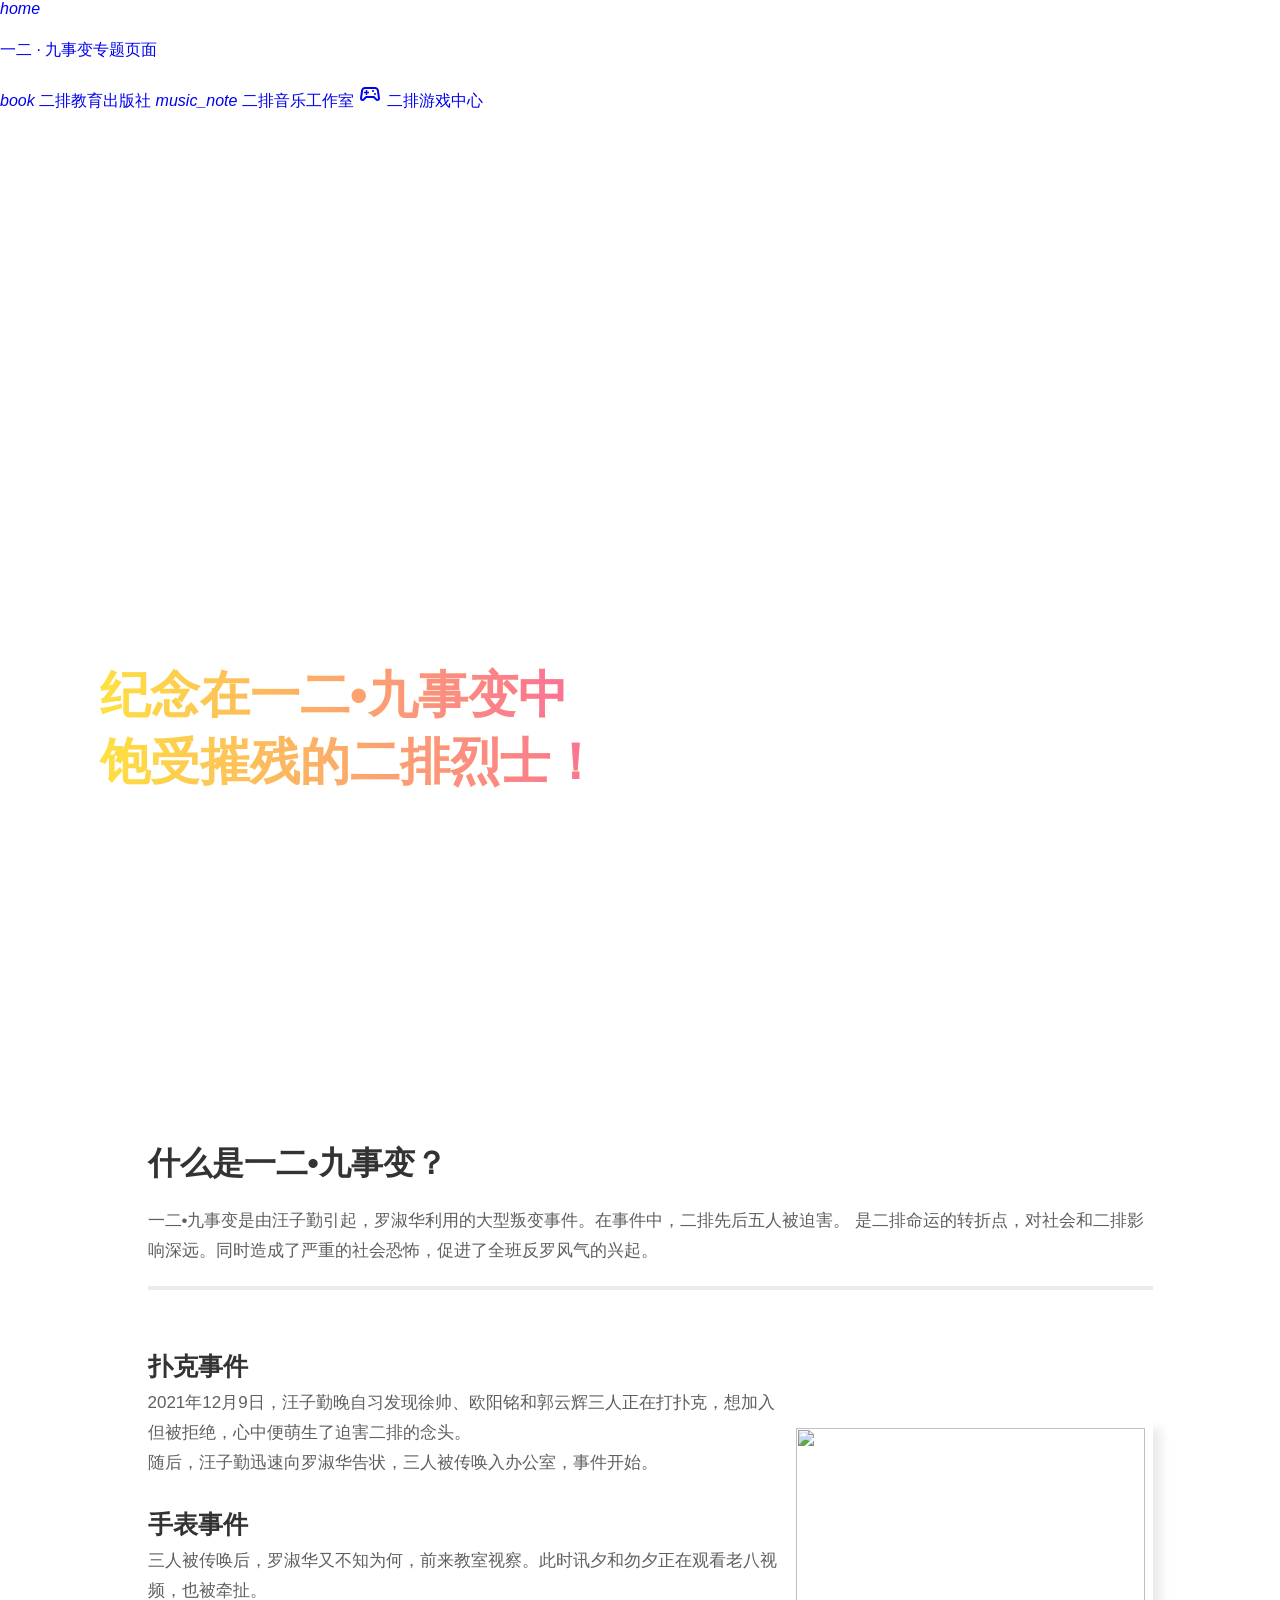
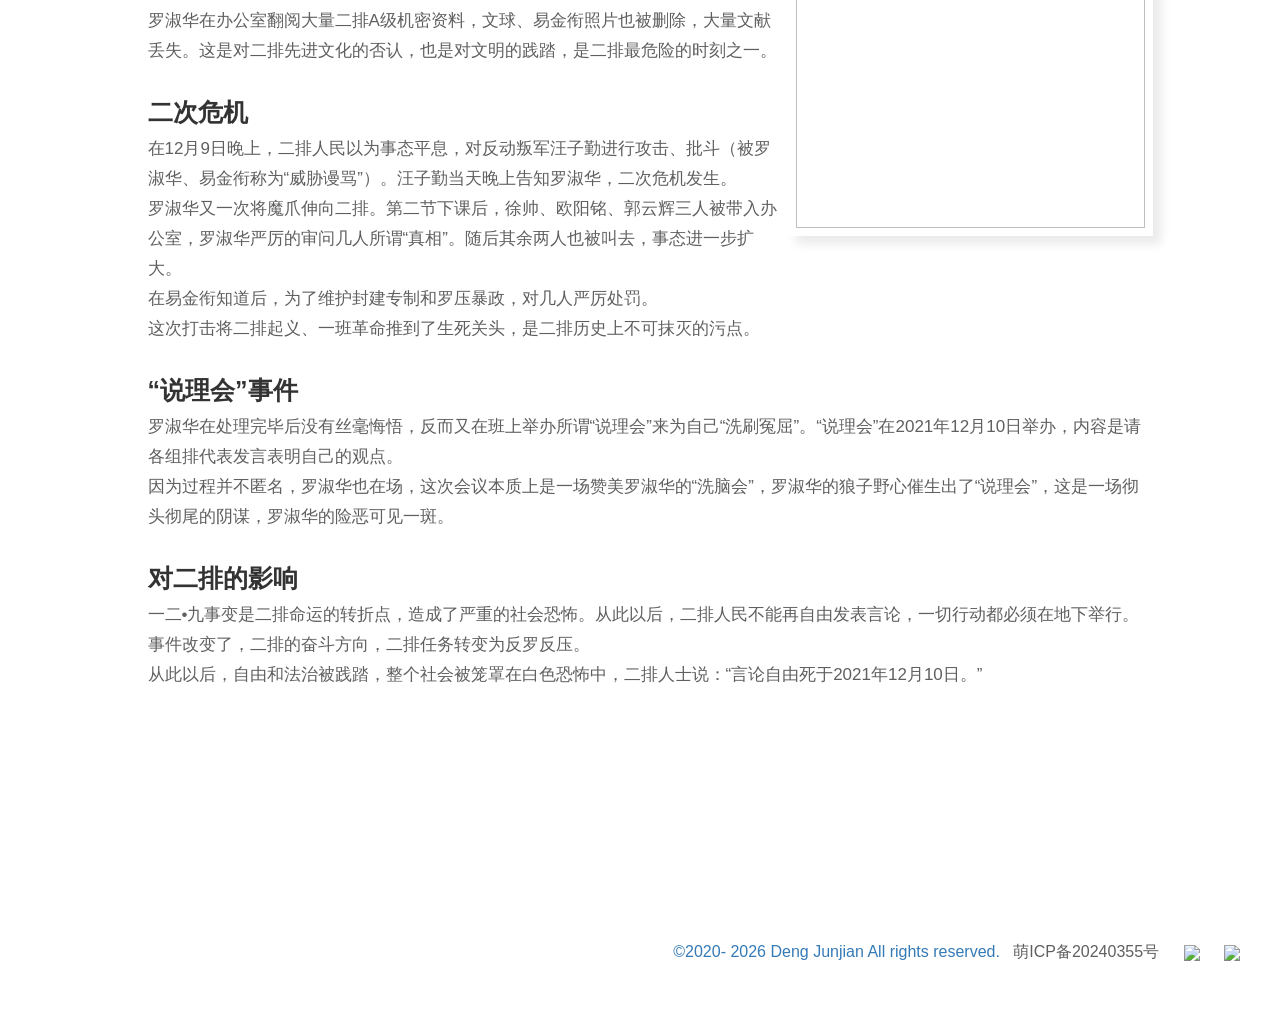
==== 12-9/index.html @ 918ac58c "更换google font CDN" ====
<!DOCTYPE html>
<html lang="zh-Hans-CN">

<head>
  <meta http-equiv="X-UA-Compatible" content="IE=edge">
  <meta name="viewport" content="width=device-width, initial-scale=1.0">
  <meta charset="utf-8" />
  <title>纪念一二•九专题页面</title>
  <link rel="stylesheet" type="text/css" href=".\static\css\main.css" />
  <link rel="shortcut icon" href="poker.png" type="image/x-icon" />
  <link rel="stylesheet" href="https://cdn.bootcdn.net/ajax/libs/mdui/1.0.2/css/mdui.min.css" />
  <script src="https://cdn.staticfile.net/jquery/3.7.1/jquery.min.js"></script>
  <!-- AOS库 -->
  <link rel="stylesheet" href="https://lf3-cdn-tos.bytecdntp.com/cdn/expire-1-M/aos/3.0.0-beta.6/aos.css" />
  <script src=".\static\js\main.js"></script>
  <!-- 加载动画 -->
  <script>
    document.onreadystatechange = function () {
      if (document.readyState == 'complete') {
        $('.loading').fadeOut()
      }
    }
  </script>
  <!-- Google Font -->
  <link rel="preconnect" href="https://fonts.googleapis.com/">
  <link rel="preconnect" href="https://fonts.gstatic.com" crossorigin>
  <link rel="stylesheet"
    href="https://fonts.font.im/css2?family=Material+Symbols+Outlined:opsz,wght,FILL,GRAD@48,600,1,0" />
  <!-- 灰度滤镜 -->
  <link rel="stylesheet" href="/grayscale.css">
</head>

<body class="mdui-theme-primary-deep-purple">
  <div class="mdui-appbar" data-aos="fade-down" data-aos-duration="1400">
    <div class="mdui-toolbar mdui-color-theme">
      <a href="/" class="mdui-btn mdui-btn-icon">
        <i class="mdui-icon material-icons">home</i>
      </a>
      <a href="/" class="mdui-typo-headline">
        <p class="mdui-typo-headline" style="line-height: 64px; margin: 0;">一二 · 九事变专题页面</p>
      </a>
      <div class="mdui-toolbar-spacer"></div>
    </div>
    <div class="mdui-tab mdui-color-theme">
      <a target="_blank" href="/book" class="mdui-typo-headline mdui-ripple mdui-ripple-white"><i
          class="mdui-icon material-icons">book</i> 二排教育出版社</a>
      <a target="_blank" href="/book/music" class="mdui-typo-headline mdui-ripple mdui-ripple-white"><i
          class="mdui-icon material-icons">music_note</i> 二排音乐工作室</a>
      <a target="_blank" href="/game" class="mdui-typo-headline mdui-ripple mdui-ripple-white"><i
          class="mdui-icon material-symbols-outlined">sports_esports</i> 二排游戏中心</a>
    </div>
  </div>
  <div class="loading">
    <div class="loading-img"></div>
  </div>

  <div id="banner">
    <div class="join-buttom">
      <div class="join-item">
        <div text="纪念在一二•九事变中" class="text-gradient">纪念在一二•九事变中</div>
        <div text="饱受摧残的二排烈士！" class="text-gradient">饱受摧残的二排烈士！</div>
</body>
</div>
</div>
</div>
<div id="item-box">
  <div class="item-page-box">
    <div class="item-page item-font">
      <h2>什么是一二•九事变？</h2>
      <p>一二•九事变是由汪子勤引起，罗淑华利用的大型叛变事件。在事件中，二排先后五人被迫害。
        是二排命运的转折点，对社会和二排影响深远。同时造成了严重的社会恐怖，促进了全班反罗风气的兴起。
      </p>
      <hr />
      <div class="item-font">
        <img src="./static/picture/poker.png" width="449" style="padding: 8px;" />
        <h3>扑克事件</h3>
        <p>
          2021年12月9日，汪子勤晚自习发现徐帅、欧阳铭和郭云辉三人正在打扑克，想加入但被拒绝，心中便萌生了迫害二排的念头。
        </p>
        <p>随后，汪子勤迅速向罗淑华告状，三人被传唤入办公室，事件开始。</p>

        <h3>手表事件</h3>
        <p>
          三人被传唤后，罗淑华又不知为何，前来教室视察。此时讯夕和勿夕正在观看老八视频，也被牵扯。
        </p>
        <p>
          罗淑华在办公室翻阅大量二排A级机密资料，文球、易金衔照片也被删除，大量文献丢失。这是对二排先进文化的否认，也是对文明的践踏，是二排最危险的时刻之一。
        </p>

        <h3>二次危机</h3>
        <p>
          在12月9日晚上，二排人民以为事态平息，对反动叛军汪子勤进行攻击、批斗（被罗淑华、易金衔称为“威胁谩骂”）。汪子勤当天晚上告知罗淑华，二次危机发生。
        </p>
        <p>
          罗淑华又一次将魔爪伸向二排。第二节下课后，徐帅、欧阳铭、郭云辉三人被带入办公室，罗淑华严厉的审问几人所谓“真相”。随后其余两人也被叫去，事态进一步扩大。
        </p>
        <p>在易金衔知道后，为了维护封建专制和罗压暴政，对几人严厉处罚。</p>
        <p>这次打击将二排起义、一班革命推到了生死关头，是二排历史上不可抹灭的污点。</p>

        <h3>“说理会”事件</h3>
        <p>
          罗淑华在处理完毕后没有丝毫悔悟，反而又在班上举办所谓“说理会”来为自己“洗刷冤屈”。“说理会”在2021年12月10日举办，内容是请各组排代表发言表明自己的观点。
        </p>
        <p>
          因为过程并不匿名，罗淑华也在场，这次会议本质上是一场赞美罗淑华的“洗脑会”，罗淑华的狼子野心催生出了“说理会”，这是一场彻头彻尾的阴谋，罗淑华的险恶可见一斑。
        </p>

        <h3>对二排的影响</h3>
        <p>
          一二•九事变是二排命运的转折点，造成了严重的社会恐怖。从此以后，二排人民不能再自由发表言论，一切行动都必须在地下举行。事件改变了，二排的奋斗方向，二排任务转变为反罗反压。
        </p>
        <p>
          从此以后，自由和法治被践踏，整个社会被笼罩在白色恐怖中，二排人士说：“言论自由死于2021年12月10日。”
        </p>

      </div>
    </div>
  </div>
  <div id="footer">
    <p id="counter">
      ©2020-
      <script>
        document.write(new Date().getFullYear());
      </script> Deng Junjian All rights reserved.
      &nbsp
      <a href="https://icp.gov.moe/?keyword=20240355" target="_blank">萌ICP备20240355号</a>
      <a href="https://github.com/duck-deng/SRI-uniWebsite" target="_blank">
        <img style="display: inline-block; vertical-align: middle"
          src="https://img.shields.io/github/last-commit/duck-deng/SRI-uniWebsite?label=%E6%9C%80%E8%BF%91%E6%9B%B4%E6%96%B0&style=flat-square">
      </a>
      <a href="https://app.netlify.com/sites/sri-uniwebsite/deploys" target="_blank">
        <img style="display: inline-block; vertical-align: middle"
          src="https://api.netlify.com/api/v1/badges/c4ecfd87-7299-42b3-a757-f107df444d4d/deploy-status">
      </a>
    </p>
  </div>
</div>
<script src="https://cdn.staticfile.net/jquery/3.6.3/jquery.min.js"></script>
<script src="https://cdn.bootcdn.net/ajax/libs/mdui/1.0.2/js/mdui.min.js"></script>
<script src="https://lf6-cdn-tos.bytecdntp.com/cdn/expire-1-M/aos/3.0.0-beta.6/aos.js"></script>
<script>
  AOS.init();
</script>
</body>

</html>
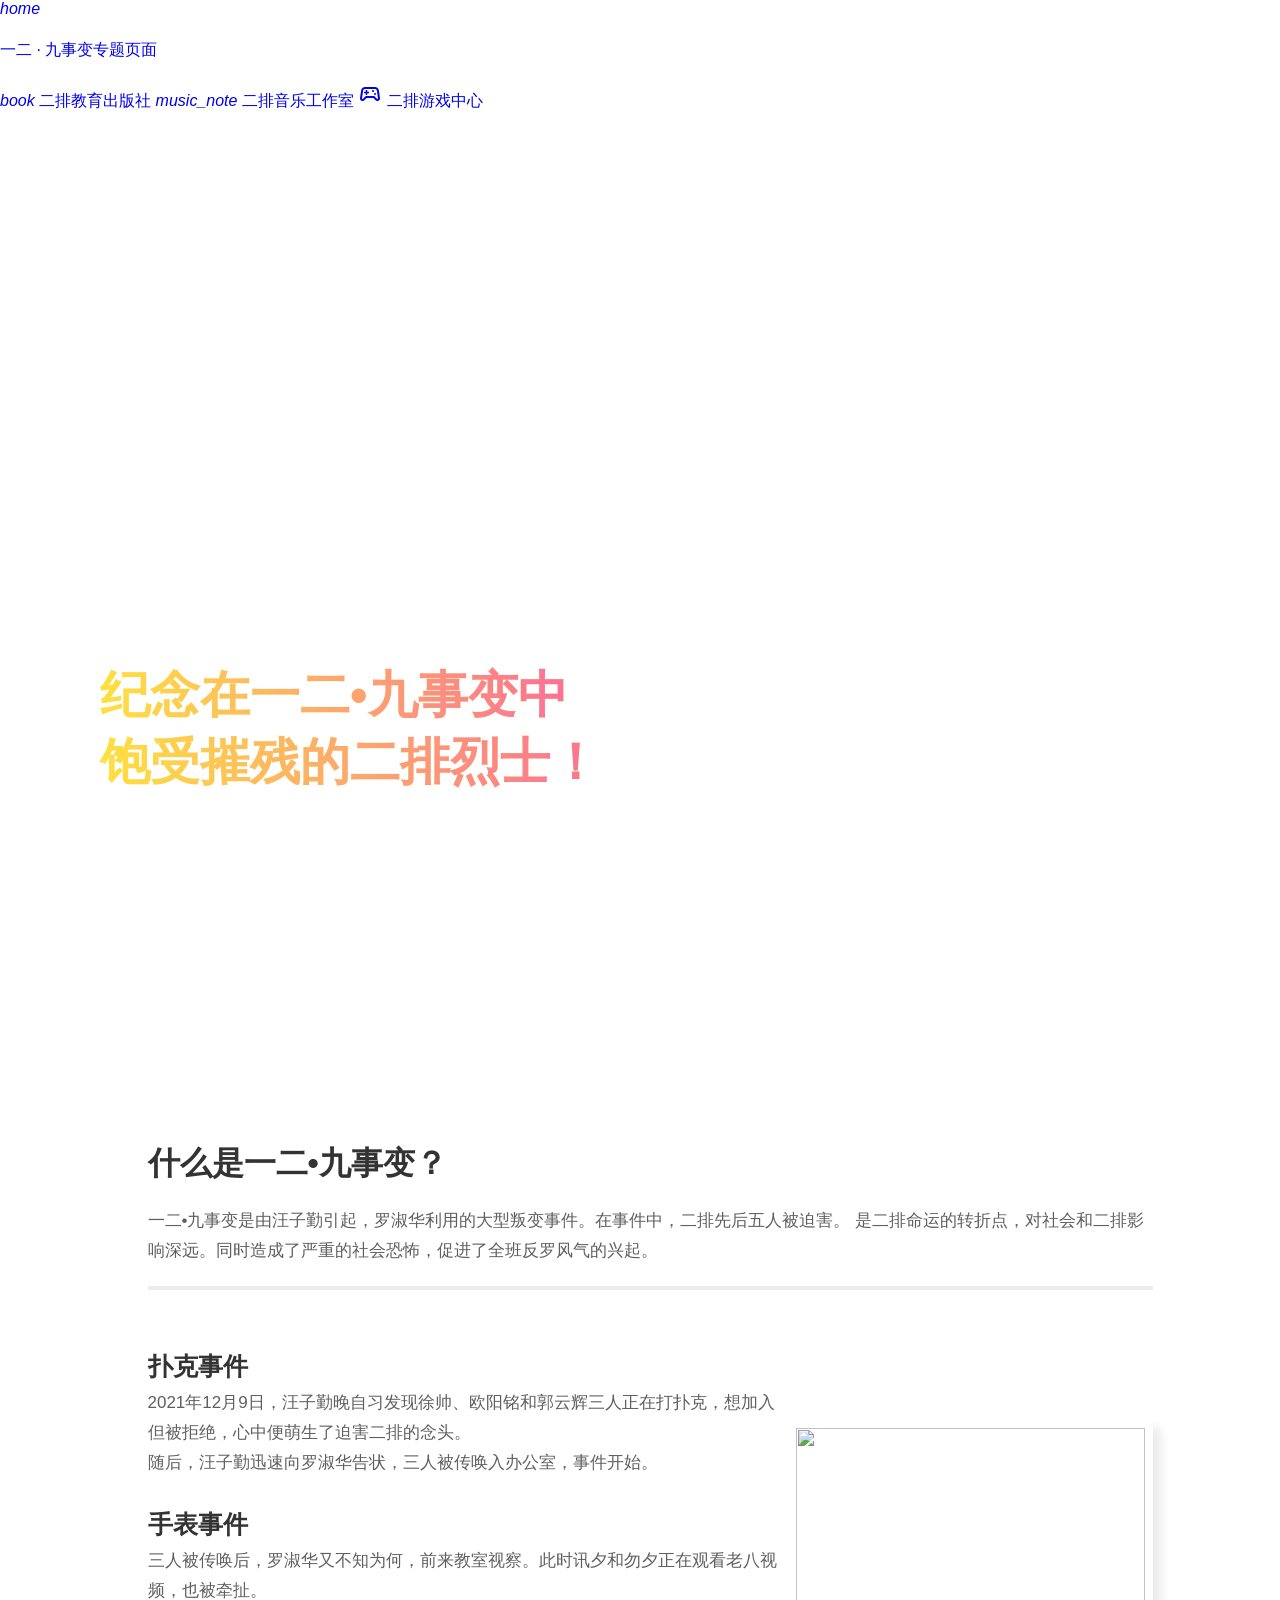
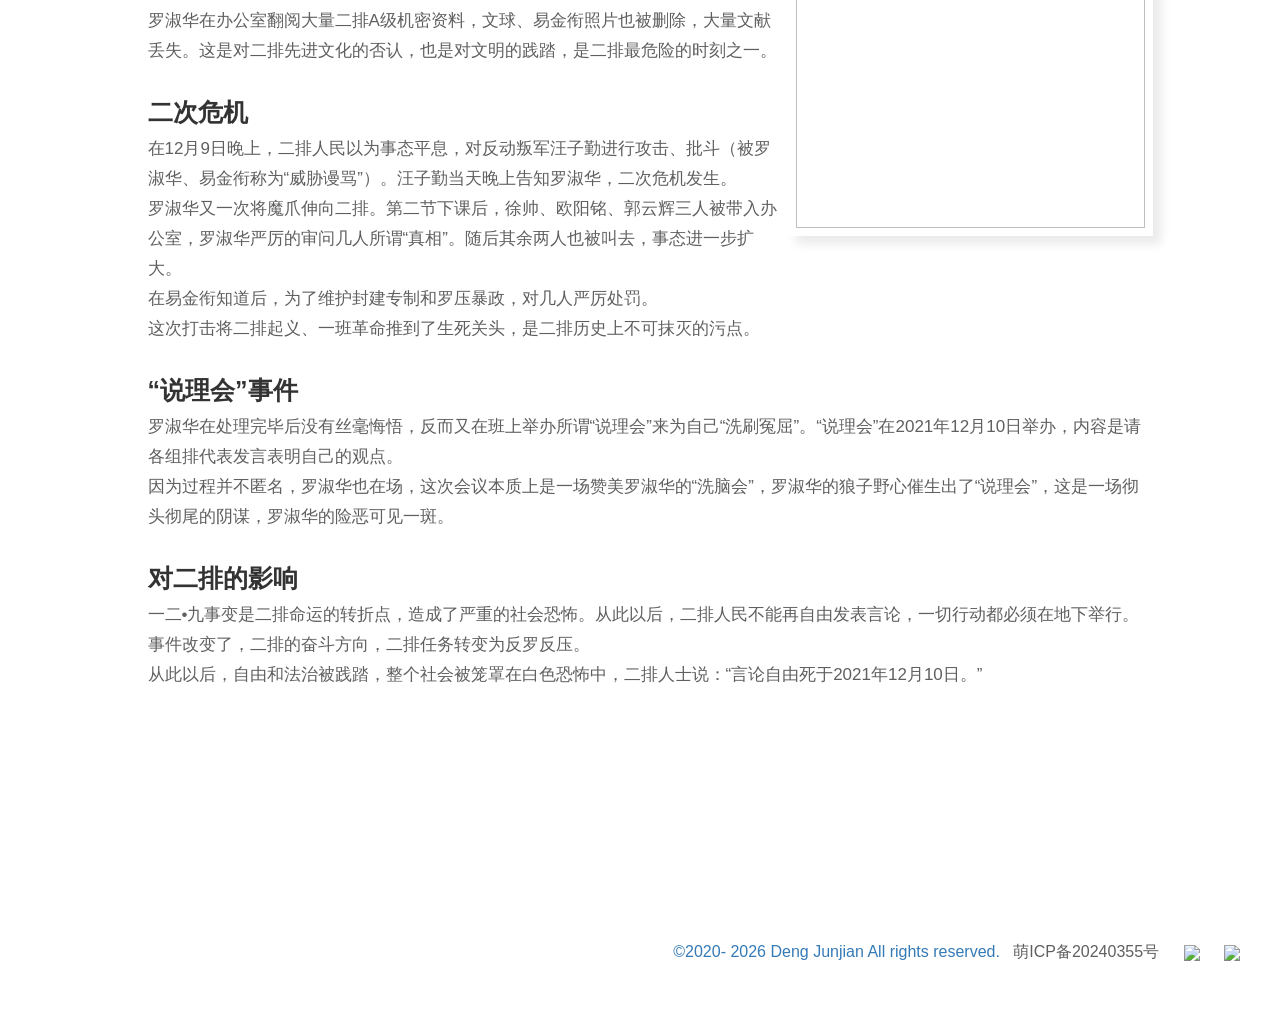
==== commit 17904055: "更换Google Font到加速7ED加速源" ====
--- a/12-9/index.html
+++ b/12-9/index.html
@@ -22,7 +22,7 @@
     }
   </script>
   <!-- Google Font -->
-  <link rel="preconnect" href="https://fonts.googleapis.com/">
+  <link rel="preconnect" href="https://use.sevencdn.com/">
   <link rel="preconnect" href="https://fonts.gstatic.com" crossorigin>
   <link rel="stylesheet"
     href="https://fonts.font.im/css2?family=Material+Symbols+Outlined:opsz,wght,FILL,GRAD@48,600,1,0" />
--- a/grayscale.css
+++ b/grayscale.css
@@ -0,0 +1,4 @@
+html {
+  -webkit-filter: grayscale(0%) !important;
+  filter: progid:DXImageTransform.Microsoft.BasicImage(graysale=1) !important
+}
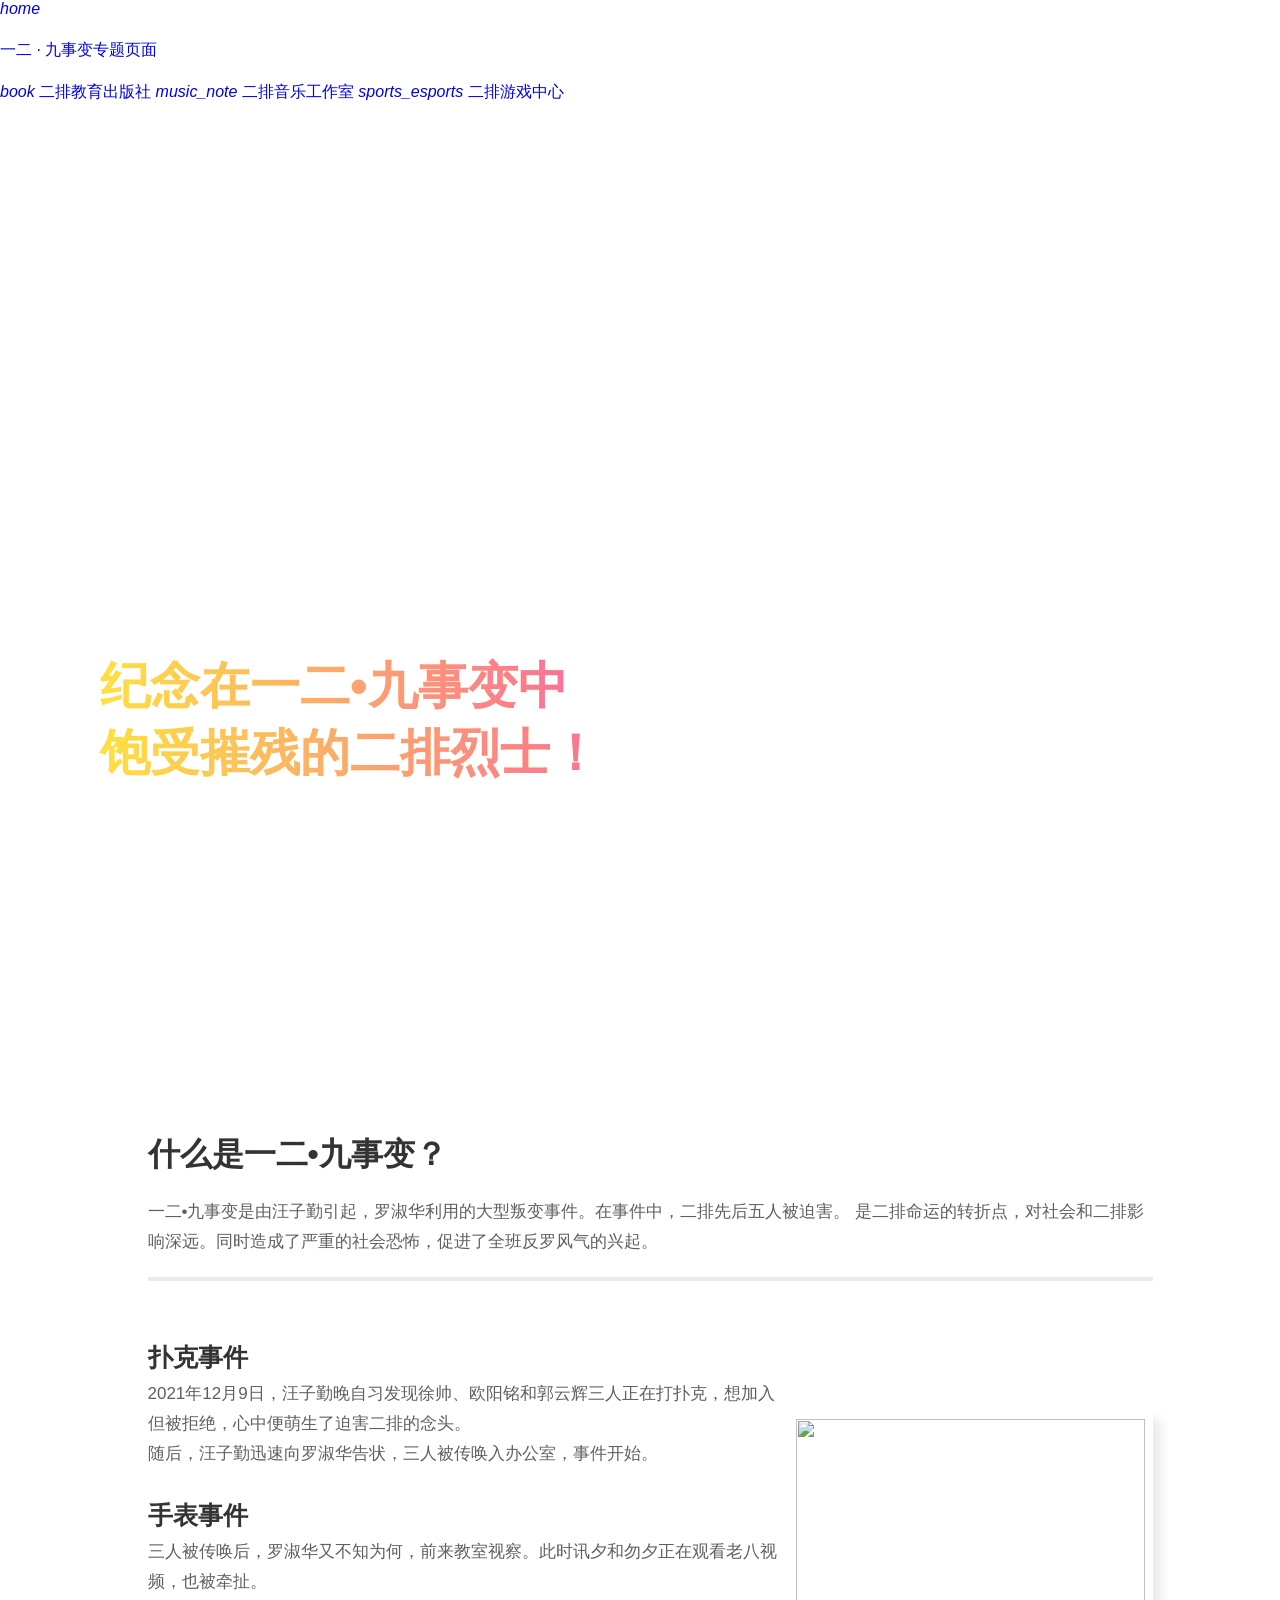
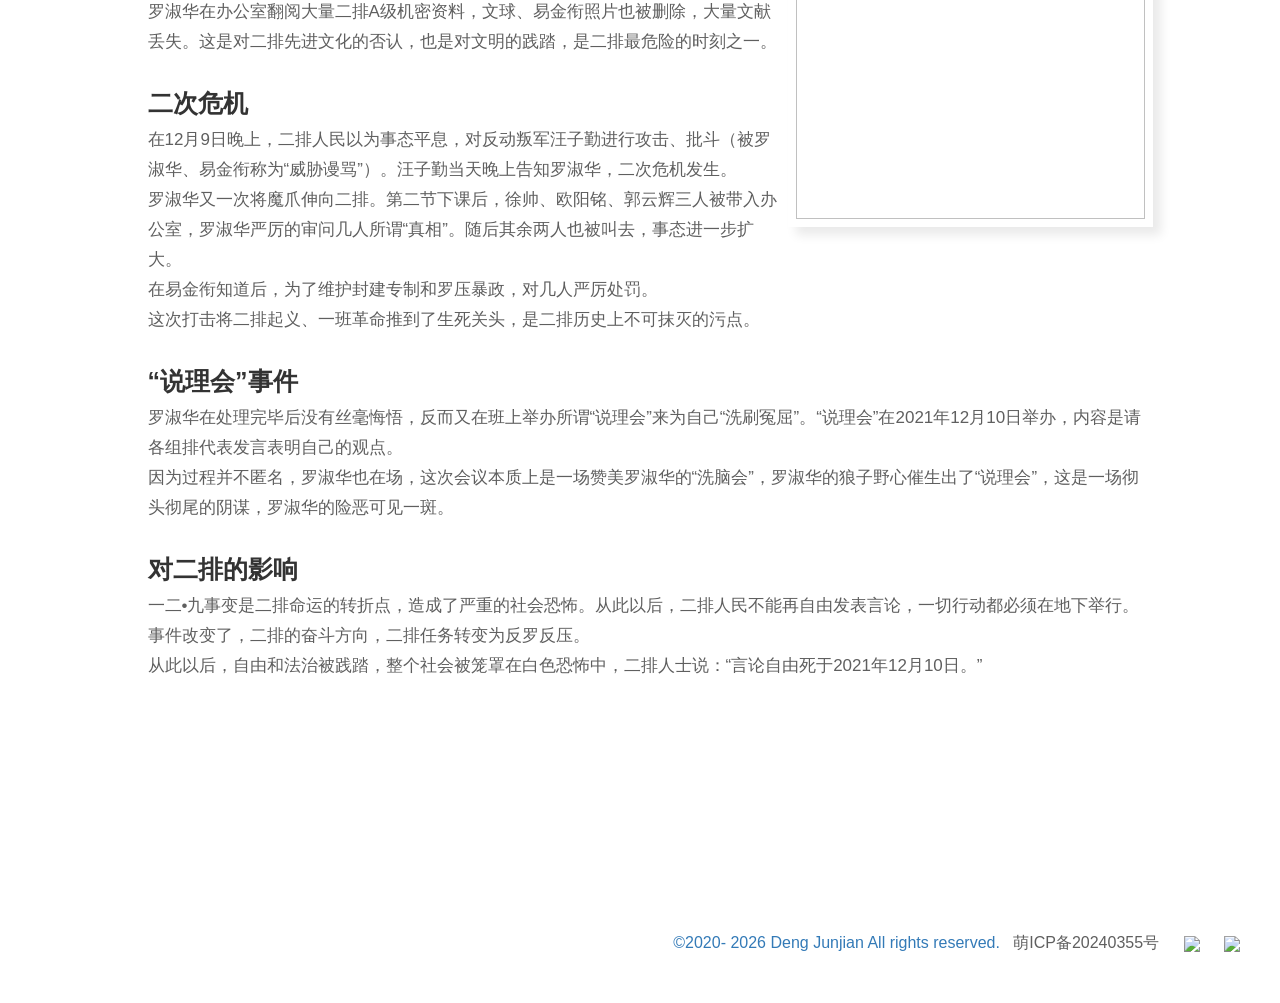
==== commit 94a9fe20: "s" ====
--- a/12-9/index.html
+++ b/12-9/index.html
@@ -25,7 +25,7 @@
   <link rel="preconnect" href="https://use.sevencdn.com/">
   <link rel="preconnect" href="https://fonts.gstatic.com" crossorigin>
   <link rel="stylesheet"
-    href="https://fonts.font.im/css2?family=Material+Symbols+Outlined:opsz,wght,FILL,GRAD@48,600,1,0" />
+    href="https://use.sevencdn.com/css2?family=Material+Symbols+Outlined:opsz,wght,FILL,GRAD@48,600,1,0" />
   <!-- 灰度滤镜 -->
   <link rel="stylesheet" href="/grayscale.css">
 </head>
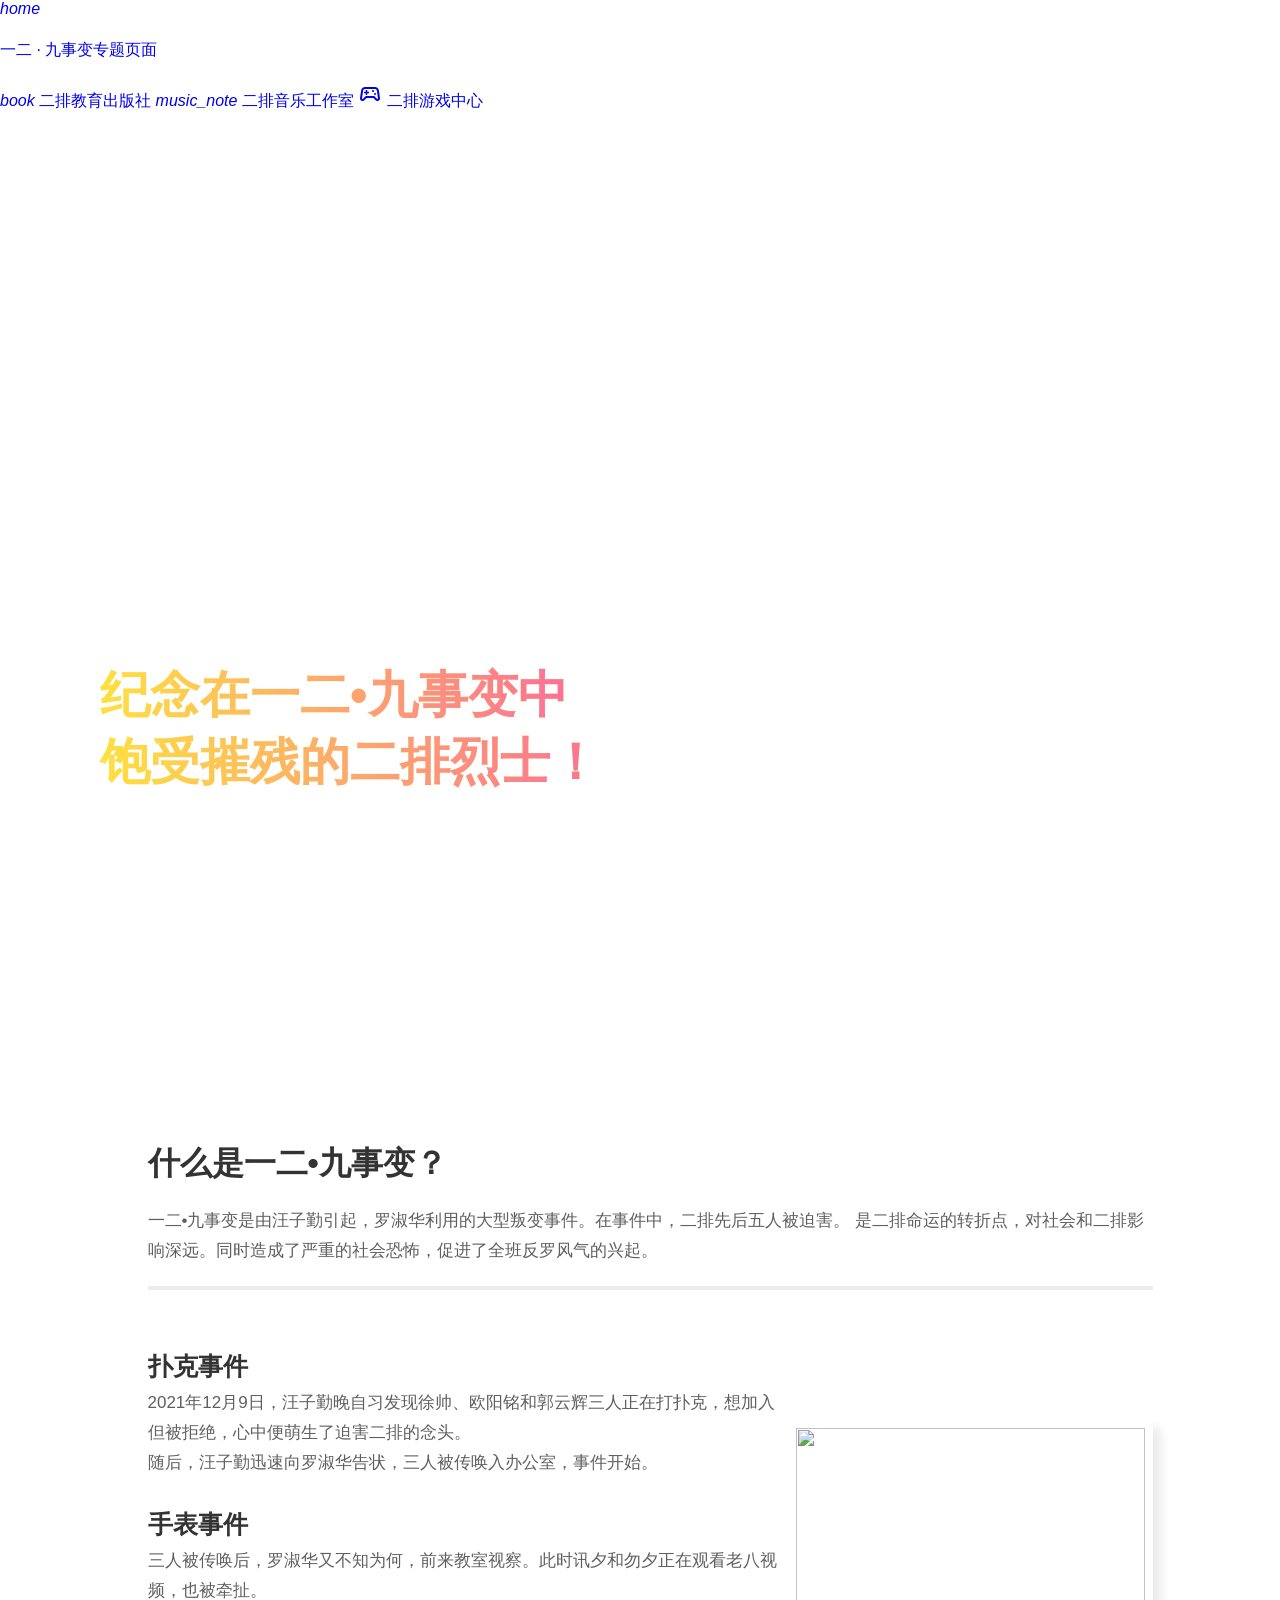
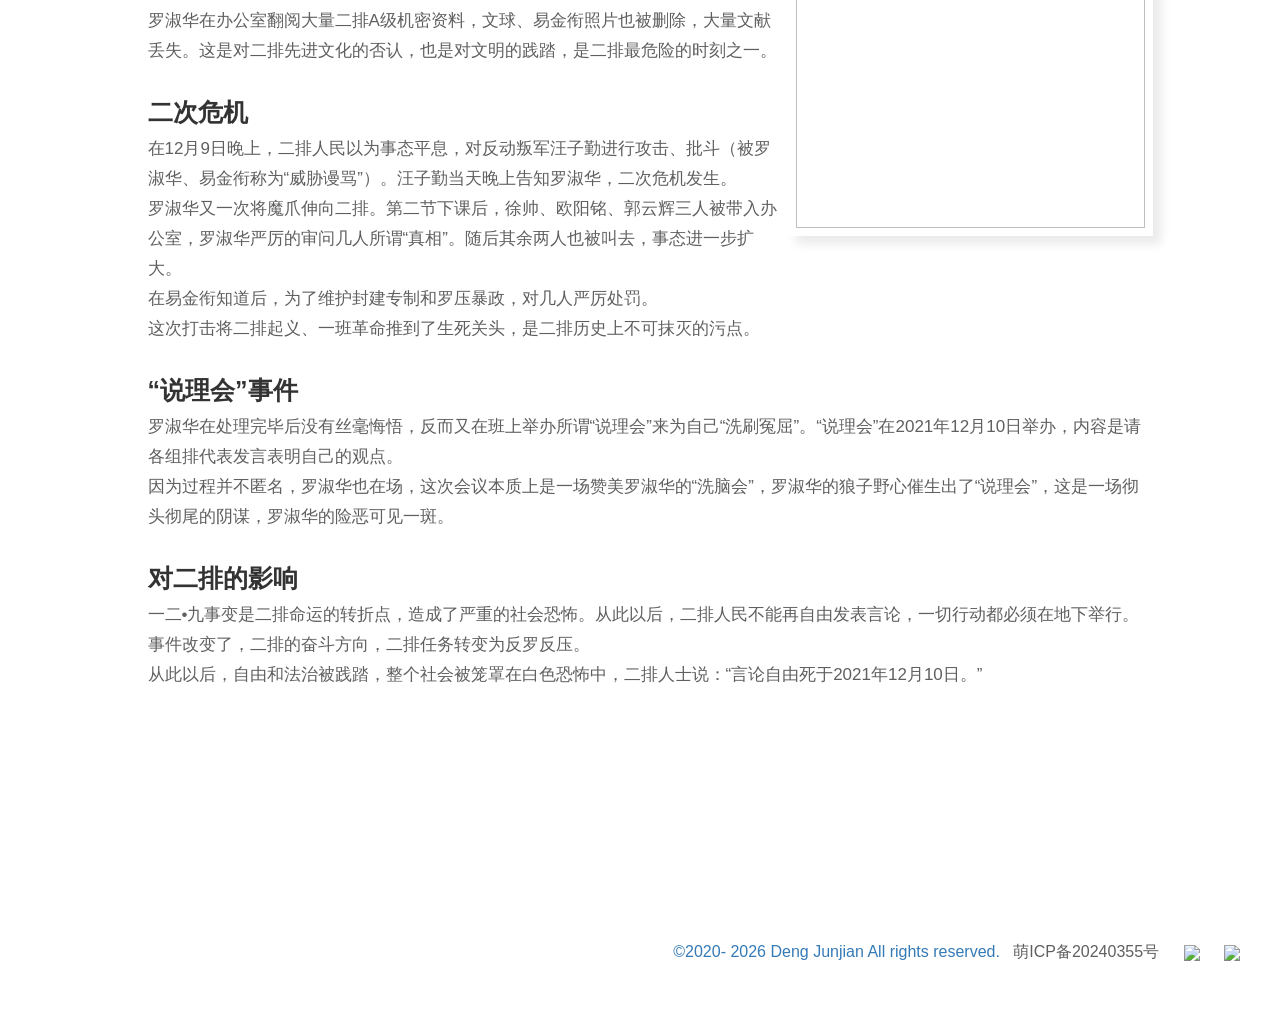
==== commit 90d45589: "部分更新CDN静态资源，未经测试" ====
--- a/12-9/index.html
+++ b/12-9/index.html
@@ -8,8 +8,8 @@
   <title>纪念一二•九专题页面</title>
   <link rel="stylesheet" type="text/css" href=".\static\css\main.css" />
   <link rel="shortcut icon" href="poker.png" type="image/x-icon" />
-  <link rel="stylesheet" href="https://cdn.bootcdn.net/ajax/libs/mdui/1.0.2/css/mdui.min.css" />
-  <script src="https://cdn.staticfile.net/jquery/3.7.1/jquery.min.js"></script>
+  <link rel="stylesheet" href="https://lf6-cdn-tos.bytecdntp.com/cdn/expire-1-M/mdui/1.0.2/css/mdui.min.css" />
+  <script src="https://lf6-cdn-tos.bytecdntp.com/cdn/expire-1-M/jquery/3.6.0/jquery.min.js"></script>
   <!-- AOS库 -->
   <link rel="stylesheet" href="https://lf3-cdn-tos.bytecdntp.com/cdn/expire-1-M/aos/3.0.0-beta.6/aos.css" />
   <script src=".\static\js\main.js"></script>
@@ -22,10 +22,10 @@
     }
   </script>
   <!-- Google Font -->
-  <link rel="preconnect" href="https://use.sevencdn.com/">
+  <link rel="preconnect" href="https://fonts.font.im/">
   <link rel="preconnect" href="https://fonts.gstatic.com" crossorigin>
   <link rel="stylesheet"
-    href="https://use.sevencdn.com/css2?family=Material+Symbols+Outlined:opsz,wght,FILL,GRAD@48,600,1,0" />
+    href="https://fonts.font.im/css2?family=Material+Symbols+Outlined:opsz,wght,FILL,GRAD@48,600,1,0" />
   <!-- 灰度滤镜 -->
   <link rel="stylesheet" href="/grayscale.css">
 </head>
@@ -135,8 +135,8 @@
     </p>
   </div>
 </div>
-<script src="https://cdn.staticfile.net/jquery/3.6.3/jquery.min.js"></script>
-<script src="https://cdn.bootcdn.net/ajax/libs/mdui/1.0.2/js/mdui.min.js"></script>
+<script src="https://lf6-cdn-tos.bytecdntp.com/cdn/expire-1-M/jquery/3.6.0/jquery.min.js"></script>
+<script src="https://lf26-cdn-tos.bytecdntp.com/cdn/expire-1-M/mdui/1.0.2/js/mdui.min.js"></script>
 <script src="https://lf6-cdn-tos.bytecdntp.com/cdn/expire-1-M/aos/3.0.0-beta.6/aos.js"></script>
 <script>
   AOS.init();
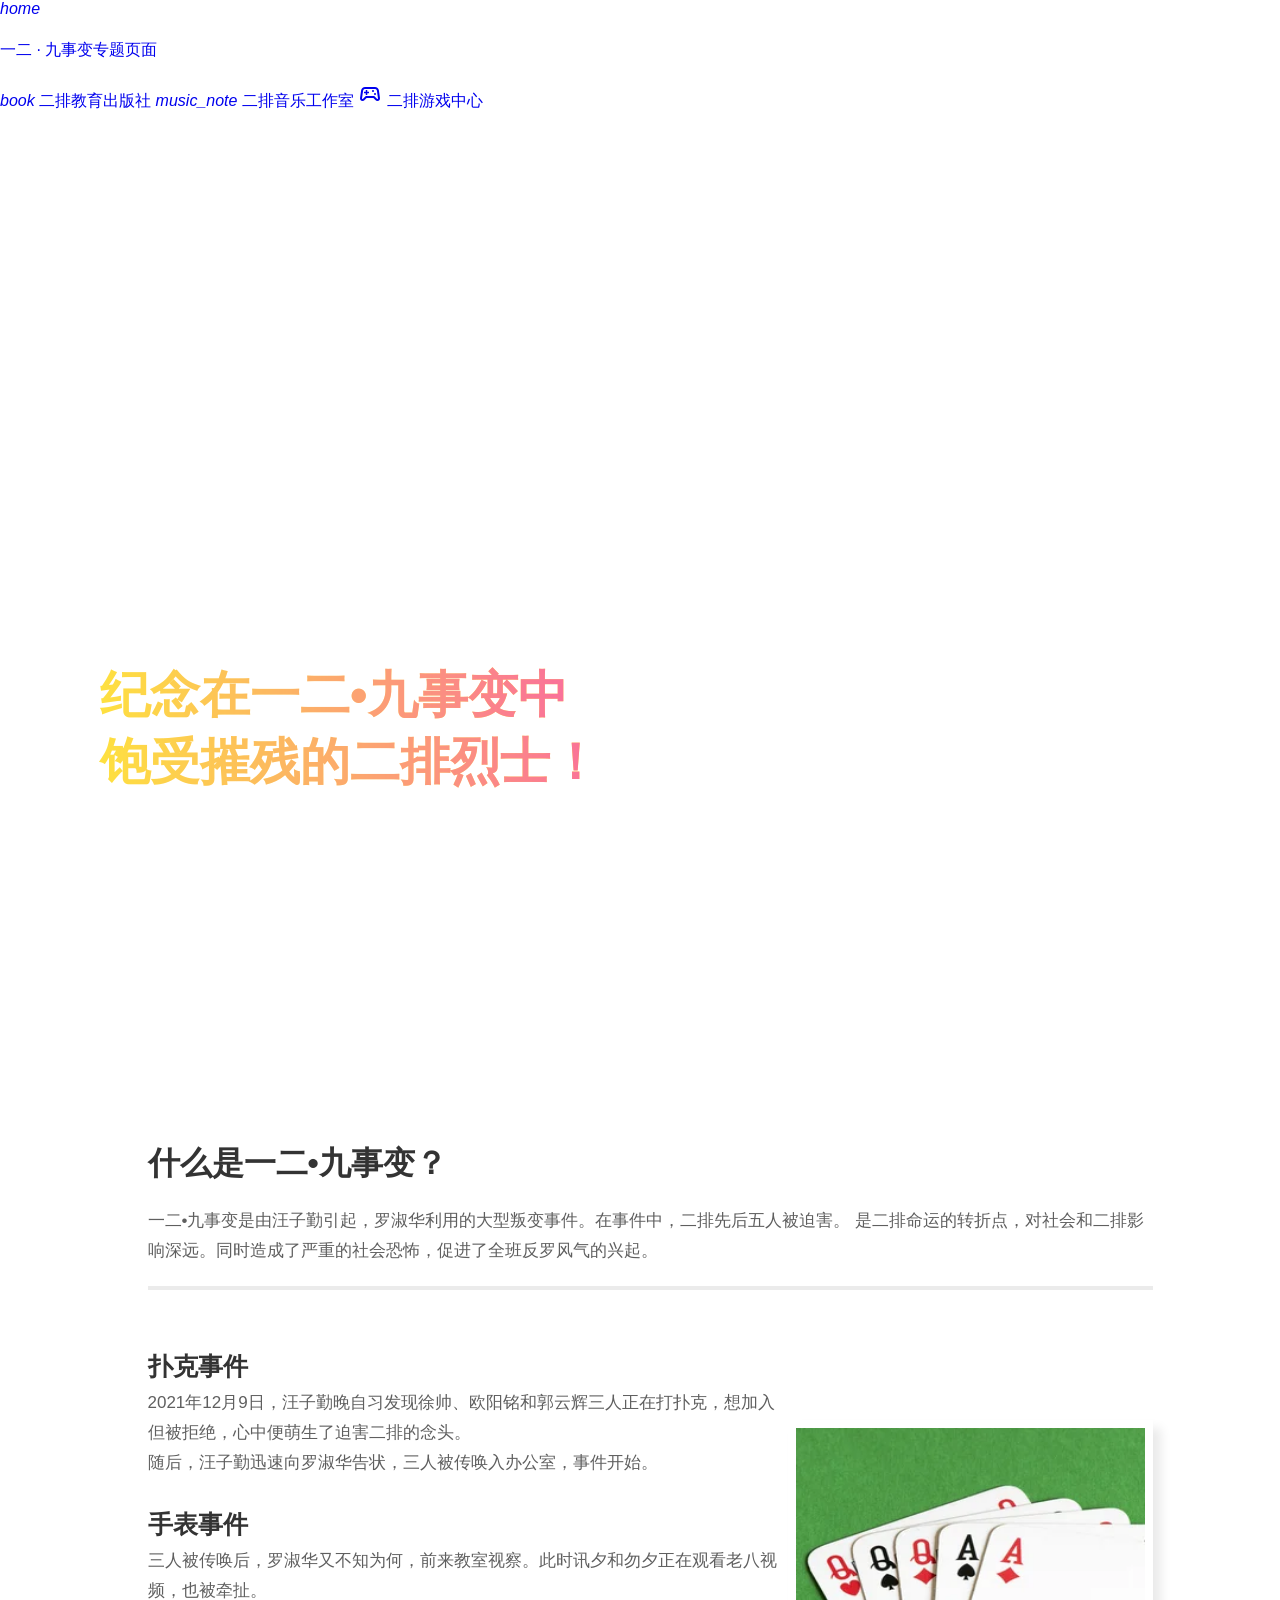
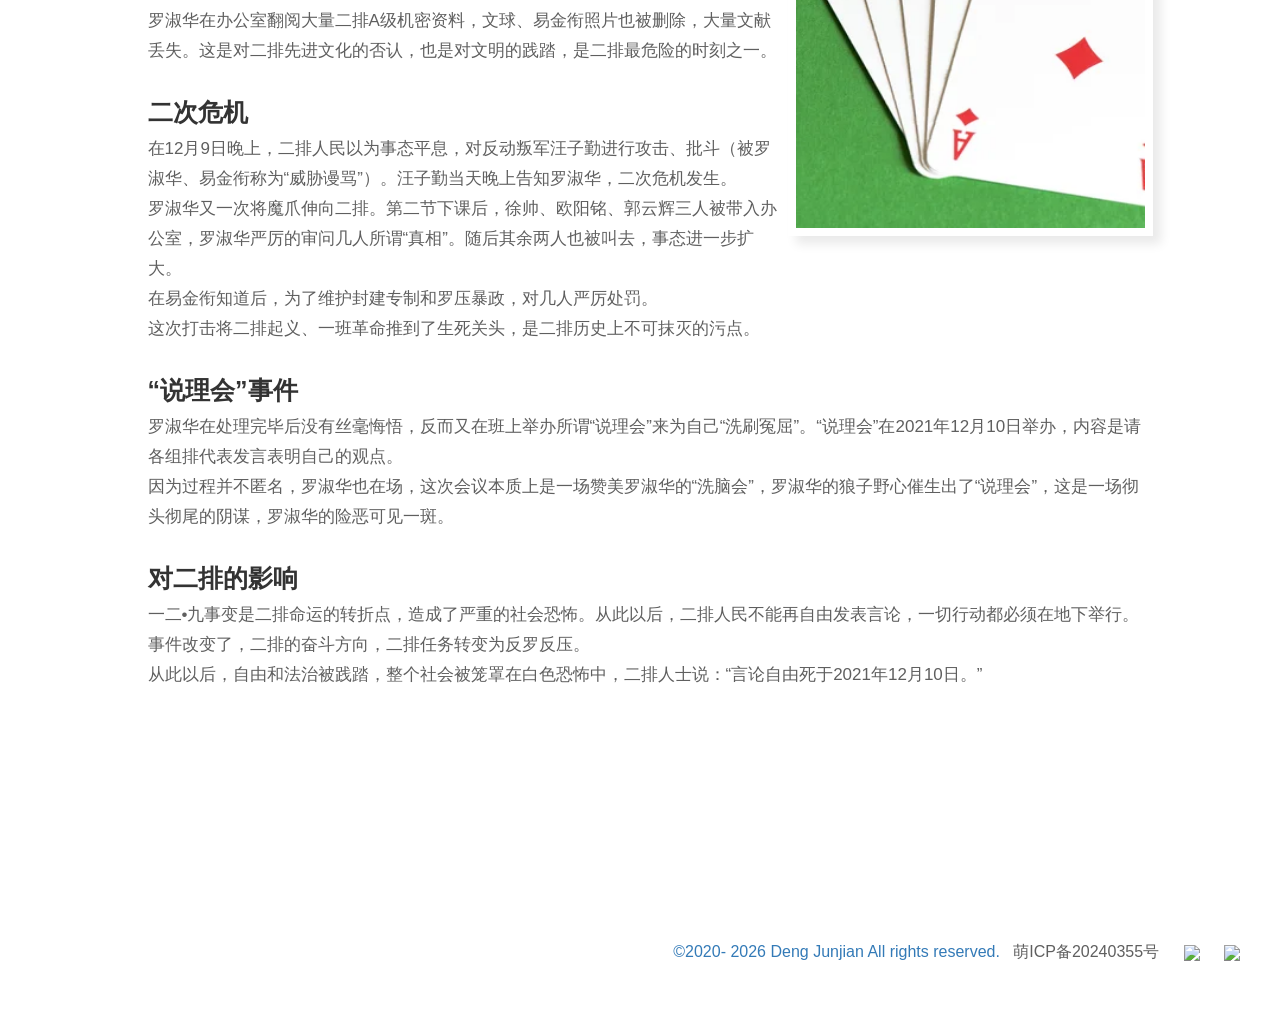
==== commit 5b1718bc: "保留当前状态，清除旧历史" ====
--- a/12-9/index.html
+++ b/12-9/index.html
@@ -8,10 +8,10 @@
   <title>纪念一二•九专题页面</title>
   <link rel="stylesheet" type="text/css" href=".\static\css\main.css" />
   <link rel="shortcut icon" href="poker.png" type="image/x-icon" />
-  <link rel="stylesheet" href="https://lf6-cdn-tos.bytecdntp.com/cdn/expire-1-M/mdui/1.0.2/css/mdui.min.css" />
-  <script src="https://lf6-cdn-tos.bytecdntp.com/cdn/expire-1-M/jquery/3.6.0/jquery.min.js"></script>
+  <link rel="stylesheet" href="https://cdn.bootcdn.net/ajax/libs/mdui/1.0.2/css/mdui.min.css" />
+  <script src="https://cdn.bootcdn.net/ajax/libs/jquery/3.7.1/jquery.min.js"></script>
   <!-- AOS库 -->
-  <link rel="stylesheet" href="https://lf3-cdn-tos.bytecdntp.com/cdn/expire-1-M/aos/3.0.0-beta.6/aos.css" />
+  <link rel="stylesheet" href="https://cdn.bootcdn.net/ajax/libs/aos/2.3.4/aos.css" />
   <script src=".\static\js\main.js"></script>
   <!-- 加载动画 -->
   <script>
@@ -135,9 +135,9 @@
     </p>
   </div>
 </div>
-<script src="https://lf6-cdn-tos.bytecdntp.com/cdn/expire-1-M/jquery/3.6.0/jquery.min.js"></script>
-<script src="https://lf26-cdn-tos.bytecdntp.com/cdn/expire-1-M/mdui/1.0.2/js/mdui.min.js"></script>
-<script src="https://lf6-cdn-tos.bytecdntp.com/cdn/expire-1-M/aos/3.0.0-beta.6/aos.js"></script>
+<script src="https://cdn.bootcdn.net/ajax/libs/jquery/3.7.1/jquery.min.js"></script>
+<script src="https://cdn.bootcdn.net/ajax/libs/mdui/1.0.2/js/mdui.min.js"></script>
+<script src="https://cdn.bootcdn.net/ajax/libs/aos/2.3.4/aos.js"></script>
 <script>
   AOS.init();
 </script>
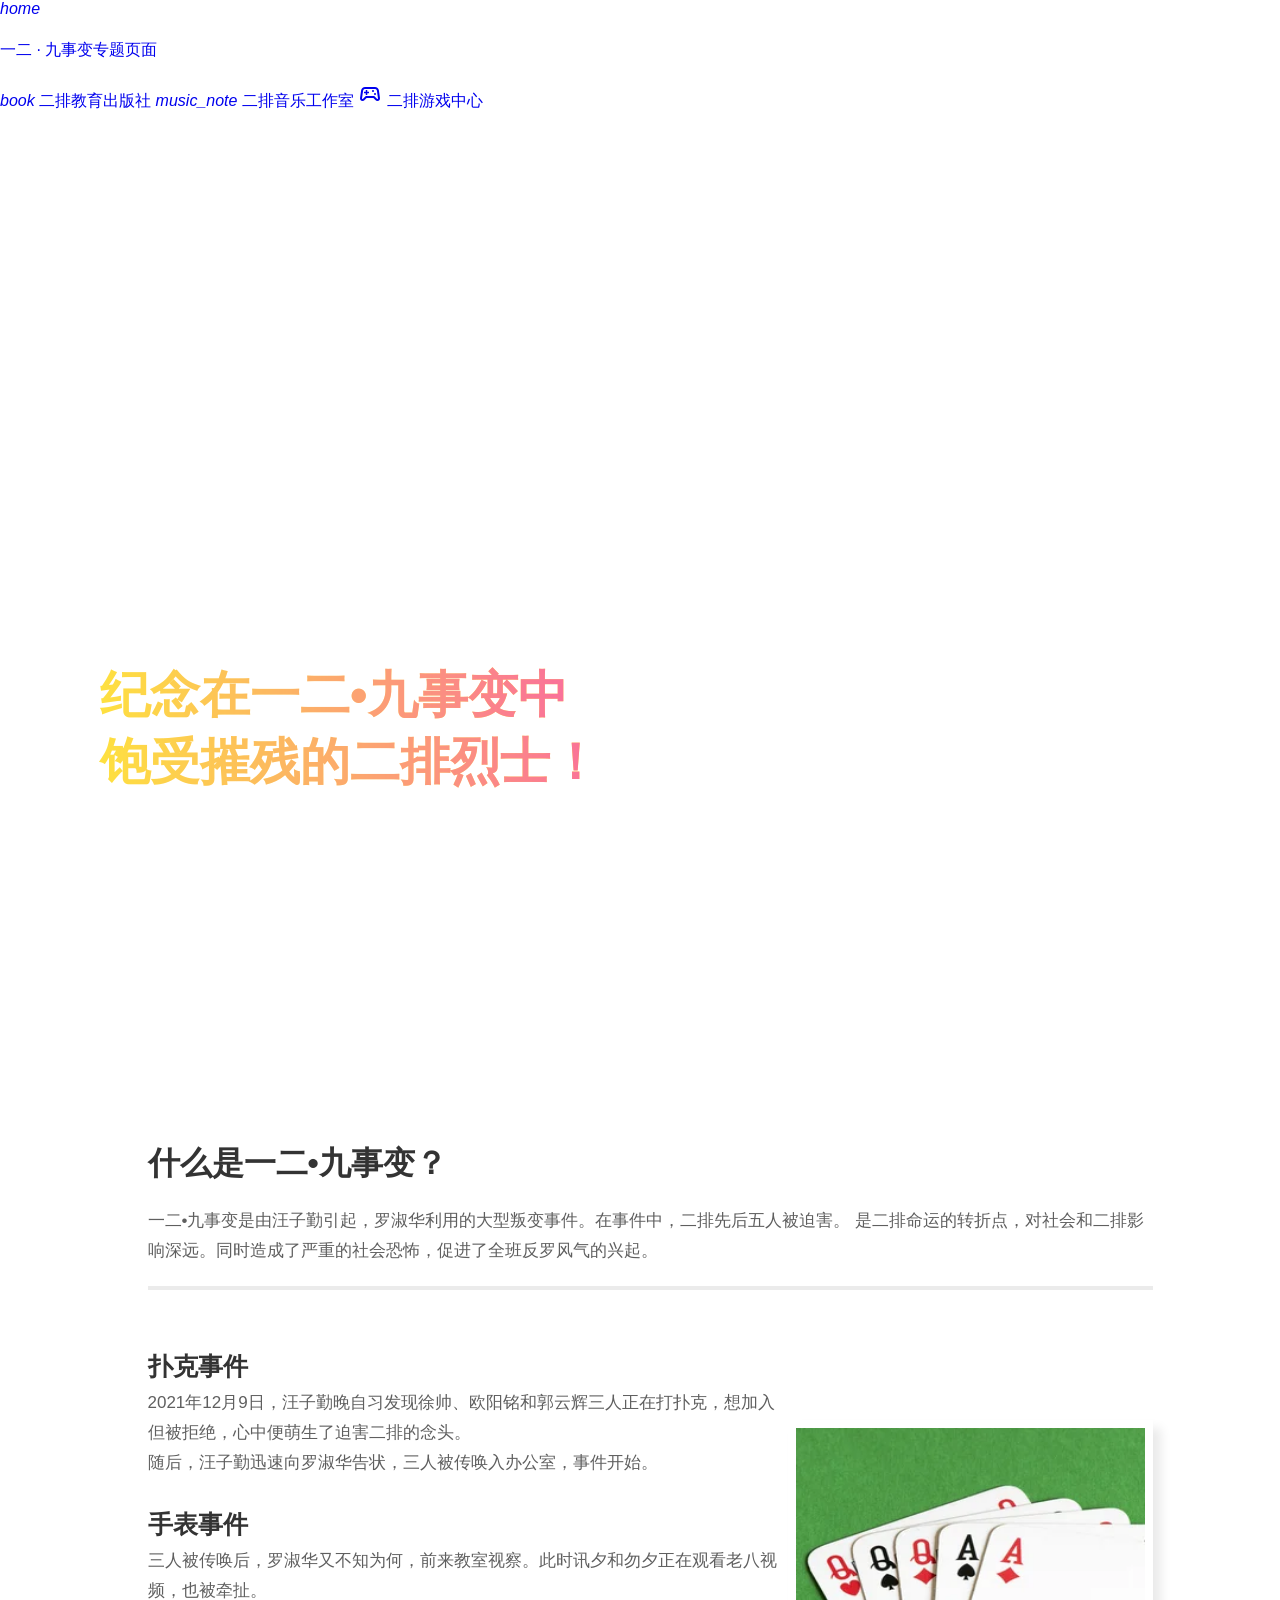
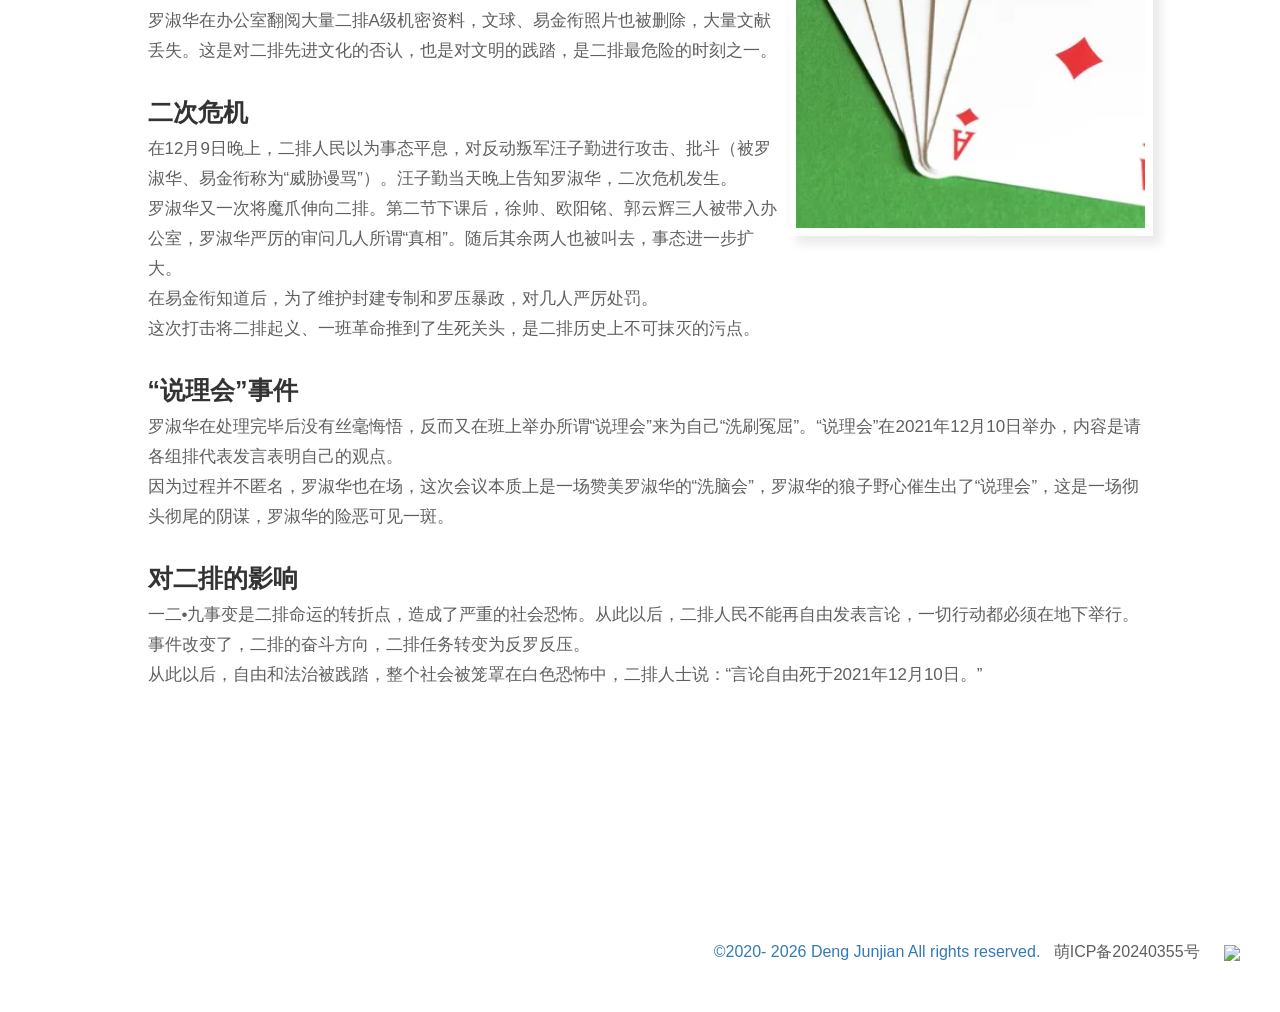
==== commit 23c5a8f2: "删除netlify徽章" ====
--- a/12-9/index.html
+++ b/12-9/index.html
@@ -128,10 +128,6 @@
         <img style="display: inline-block; vertical-align: middle"
           src="https://img.shields.io/github/last-commit/duck-deng/SRI-uniWebsite?label=%E6%9C%80%E8%BF%91%E6%9B%B4%E6%96%B0&style=flat-square">
       </a>
-      <a href="https://app.netlify.com/sites/sri-uniwebsite/deploys" target="_blank">
-        <img style="display: inline-block; vertical-align: middle"
-          src="https://api.netlify.com/api/v1/badges/c4ecfd87-7299-42b3-a757-f107df444d4d/deploy-status">
-      </a>
     </p>
   </div>
 </div>
